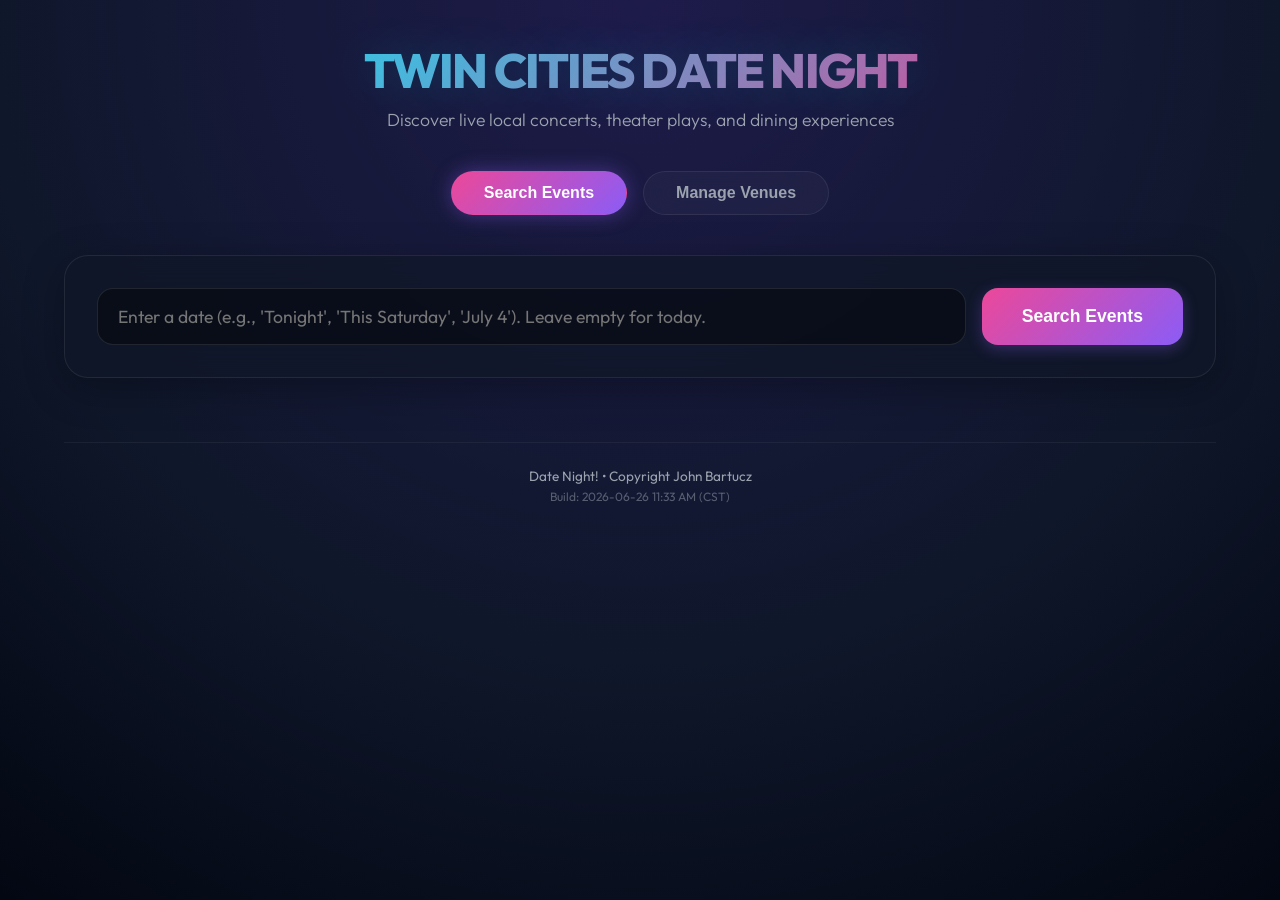
==== static/index.html @ 47812b0b "make it web-based (for railway)" ====
<!DOCTYPE html>
<html lang="en">
<head>
    <meta charset="UTF-8">
    <meta name="viewport" content="width=device-width, initial-scale=1.0">
    <title>Twin Cities Date Night Portal</title>
    <link rel="preconnect" href="https://fonts.googleapis.com">
    <link rel="preconnect" href="https://fonts.gstatic.com" crossorigin>
    <link href="https://fonts.googleapis.com/css2?family=Outfit:wght@300;400;500;600;700;800&display=swap" rel="stylesheet">
    <link rel="stylesheet" href="/static/app.css">
</head>
<body>
    <div class="container">
        <!-- Header -->
        <header>
            <h1>Twin Cities Date Night</h1>
            <p>Discover live local concerts, theater plays, and dining experiences</p>
        </header>

        <!-- Navigation Tabs -->
        <nav class="tabs" aria-label="Main Navigation">
            <button class="tab-btn active" id="btn-search" onclick="switchTab('search')">Search Events</button>
            <button class="tab-btn" id="btn-directory" onclick="switchTab('directory')">Manage Venues</button>
        </nav>

        <!-- Search View -->
        <main class="view active" id="view-search">
            <section class="search-card">
                <form class="search-form" onsubmit="performSearch(event)">
                    <div class="search-input-wrapper">
                        <input type="text" class="search-input" id="search-date-query" placeholder="Enter a date (e.g., 'Tonight', 'This Saturday', 'July 4'). Leave empty for today.">
                    </div>
                    <button type="submit" class="search-btn">Search Events</button>
                </form>
            </section>

            <!-- Loading Spinner -->
            <div class="loader-container" id="search-loader">
                <div class="spinner" aria-label="Loading events"></div>
                <div class="loader-text">Querying Twin Cities live streams and search grounding via Gemini...</div>
            </div>

            <!-- Search Results -->
            <section id="search-results-section" style="display: none;">
                <div class="results-header">
                    <h2 class="results-title" id="resolved-date-heading">Events</h2>
                    <a href="#" target="_blank" class="view-report-btn" id="view-report-link" style="display: none;">
                        <svg viewBox="0 0 24 24" width="16" height="16" stroke="currentColor" stroke-width="2.5" fill="none"><path d="M18 13v6a2 2 0 0 1-2 2H5a2 2 0 0 1-2-2V8a2 2 0 0 1 2-2h6M15 3h6v6M10 14L21 3"/></svg>
                        Open Event Report
                    </a>
                </div>
                <div class="events-grid" id="events-display"></div>
            </section>
        </main>

        <!-- Directory View -->
        <div class="view" id="view-directory">
            <div class="directory-layout">
                <!-- Venues list panel -->
                <section class="venues-panel">
                    <div class="panel-header">
                        <h2>Event Venue Directory</h2>
                        <p class="type-badge" id="venues-count">0 Venues loaded</p>
                    </div>
                    <div class="venues-list" id="venues-display">
                        <!-- Discovered / loaded list items will be injected here -->
                    </div>
                </section>

                <!-- Management Side panel -->
                <div class="management-panel">
                    <!-- Manual add venue -->
                    <section class="management-card">
                        <h3>Add Venue Manually</h3>
                        <form onsubmit="addVenueManually(event)">
                            <div class="form-group">
                                <label for="manual-name">Venue Name</label>
                                <input type="text" class="form-input" id="manual-name" required placeholder="e.g., Dakota Jazz Club">
                            </div>
                            <div class="form-group">
                                <label for="manual-url">Website URL</label>
                                <input type="text" class="form-input" id="manual-url" required placeholder="e.g., dakotacooks.com">
                            </div>
                            <div class="form-group">
                                <label for="manual-type">Category</label>
                                <input type="text" class="form-input" id="manual-type" required placeholder="e.g., Music Venue, Cultural Theatre">
                            </div>
                            <button type="submit" class="action-btn-primary">Save Venue</button>
                        </form>
                    </section>

                    <!-- Discover venues via Gemini -->
                    <section class="management-card">
                        <h3>Discover Venues via Gemini</h3>
                        <p style="font-size: 0.85rem; color: var(--text-secondary); margin-bottom: 1rem; line-height: 1.4;">
                            Ask Gemini to search the web for new arts, theatre, and dining venues in the Twin Cities.
                        </p>
                        <form onsubmit="discoverVenuesGemini(event)">
                            <div class="form-group">
                                <label for="discover-focus">Additional Search Details (Optional)</label>
                                <input type="text" class="form-input" id="discover-focus" placeholder="e.g., 'Saint Paul theaters', 'Somali restaurants'">
                            </div>
                            <button type="submit" class="action-btn-purple" id="discover-btn">Discover Venues</button>
                        </form>

                        <!-- Discovering loader -->
                        <div class="loader-container" id="discover-loader" style="padding: 2rem 0;">
                            <div class="spinner"></div>
                            <div class="loader-text" style="font-size: 0.9rem;">Searching the web via Gemini...</div>
                        </div>

                        <!-- Discovered Venues List -->
                        <div class="discovered-results" id="discovered-results-display" style="display: none;"></div>
                    </section>
                </div>
            </div>
        </div>
        
        <!-- Footer / Version Testing -->
        <footer style="margin-top: 4rem; text-align: center; font-size: 0.85rem; color: var(--text-secondary); border-top: 1px solid rgba(255, 255, 255, 0.05); padding-top: 1.5rem; width: 100%;">
            <p>Date Night! &bull; Copyright John Bartucz</p>
            <p style="margin-top: 0.25rem; font-size: 0.75rem; opacity: 0.5;">Build: 2026-06-26 11:33 AM (CST)</p>
        </footer>
    </div>

    <!-- Frontend logic -->
    <script src="/static/app.js"></script>
</body>
</html>
---- static/app.css ----
:root {
    --bg-color: #030712;
    --panel-bg: rgba(17, 24, 39, 0.7);
    --panel-border: rgba(255, 255, 255, 0.08);
    --text-primary: #f3f4f6;
    --text-secondary: #9ca3af;
    --accent-glow: linear-gradient(135deg, #ec4899 0%, #8b5cf6 100%);
    --neon-blue: #00f0ff;
    --neon-pink: #ff2a85;
    --glass-blur: blur(16px);
}

* {
    box-sizing: border-box;
    margin: 0;
    padding: 0;
}

body {
    background: radial-gradient(circle at 50% 0%, #1e1b4b 0%, #0f172a 60%, #030712 100%);
    color: var(--text-primary);
    font-family: 'Outfit', -apple-system, BlinkMacSystemFont, "Segoe UI", Roboto, sans-serif;
    min-height: 100vh;
    padding-bottom: 3rem;
    overflow-x: hidden;
}

.container {
    max-width: 1200px;
    margin: 0 auto;
    padding: 1.5rem;
}

/* Header */
header {
    text-align: center;
    margin-bottom: 2.5rem;
    margin-top: 1rem;
}

header h1 {
    font-size: 3rem;
    font-weight: 800;
    background: linear-gradient(135deg, var(--neon-blue) 0%, var(--neon-pink) 100%);
    -webkit-background-clip: text;
    -webkit-text-fill-color: transparent;
    letter-spacing: -0.04em;
    text-transform: uppercase;
    text-shadow: 0 0 50px rgba(0, 240, 255, 0.2);
}

header p {
    color: var(--text-secondary);
    font-size: 1.1rem;
    margin-top: 0.5rem;
    font-weight: 300;
}

/* Tab Navigation */
.tabs {
    display: flex;
    justify-content: center;
    gap: 1rem;
    margin-bottom: 2.5rem;
}

.tab-btn {
    background: rgba(255, 255, 255, 0.03);
    border: 1px solid rgba(255, 255, 255, 0.08);
    color: var(--text-secondary);
    padding: 0.75rem 2rem;
    border-radius: 9999px;
    font-weight: 600;
    font-size: 1rem;
    cursor: pointer;
    transition: all 0.3s cubic-bezier(0.4, 0, 0.2, 1);
    backdrop-filter: var(--glass-blur);
}

.tab-btn:hover {
    color: #fff;
    background: rgba(255, 255, 255, 0.08);
    border-color: rgba(255, 255, 255, 0.2);
}

.tab-btn.active {
    color: #fff;
    background: var(--accent-glow);
    border-color: transparent;
    box-shadow: 0 0 20px rgba(139, 92, 246, 0.4);
}

/* Views */
.view {
    display: none;
    animation: fadeIn 0.4s ease-out forwards;
}

.view.active {
    display: block;
}

@keyframes fadeIn {
    from { opacity: 0; transform: translateY(10px); }
    to { opacity: 1; transform: translateY(0); }
}

/* Search Panel */
.search-card {
    background: var(--panel-bg);
    border: 1px solid var(--panel-border);
    border-radius: 24px;
    padding: 2rem;
    backdrop-filter: var(--glass-blur);
    box-shadow: 0 10px 40px rgba(0, 0, 0, 0.3);
    margin-bottom: 2.5rem;
}

.search-form {
    display: flex;
    gap: 1rem;
    flex-wrap: wrap;
}

.search-input-wrapper {
    flex: 1;
    min-width: 280px;
    position: relative;
}

.search-input {
    width: 100%;
    background: rgba(0, 0, 0, 0.4);
    border: 1px solid rgba(255, 255, 255, 0.1);
    border-radius: 16px;
    padding: 1rem 1.25rem;
    color: #fff;
    font-size: 1.1rem;
    font-family: inherit;
    transition: all 0.3s ease;
}

.search-input:focus {
    outline: none;
    border-color: var(--neon-blue);
    box-shadow: 0 0 15px rgba(0, 240, 255, 0.2);
}

.search-btn {
    background: var(--accent-glow);
    border: none;
    border-radius: 16px;
    color: #fff;
    font-size: 1.1rem;
    font-weight: 600;
    padding: 1rem 2.5rem;
    cursor: pointer;
    transition: all 0.3s ease;
    box-shadow: 0 4px 15px rgba(139, 92, 246, 0.3);
}

.search-btn:hover {
    transform: translateY(-2px);
    box-shadow: 0 8px 25px rgba(139, 92, 246, 0.5);
}

.search-btn:active {
    transform: translateY(0);
}

/* Loading / Status */
.loader-container {
    display: none;
    flex-direction: column;
    align-items: center;
    justify-content: center;
    padding: 4rem 2rem;
}

.spinner {
    width: 50px;
    height: 50px;
    border: 4px solid rgba(255, 255, 255, 0.05);
    border-top: 4px solid var(--neon-blue);
    border-right: 4px solid var(--neon-pink);
    border-radius: 50%;
    animation: spin 1s linear infinite;
}

@keyframes spin {
    0% { transform: rotate(0deg); }
    100% { transform: rotate(360deg); }
}

.loader-text {
    margin-top: 1.5rem;
    color: var(--text-secondary);
    font-size: 1.1rem;
    text-align: center;
}

/* Results Grid */
.results-header {
    display: flex;
    justify-content: space-between;
    align-items: center;
    margin-bottom: 1.5rem;
    flex-wrap: wrap;
    gap: 1rem;
}

.results-title {
    font-size: 1.5rem;
    font-weight: 700;
}

.view-report-btn {
    display: inline-flex;
    align-items: center;
    gap: 0.5rem;
    background: rgba(255, 255, 255, 0.05);
    border: 1px solid rgba(255, 255, 255, 0.15);
    border-radius: 12px;
    padding: 0.6rem 1.2rem;
    color: #fff;
    text-decoration: none;
    font-weight: 500;
    transition: all 0.3s ease;
}

.view-report-btn:hover {
    background: #fff;
    color: #000;
    border-color: #fff;
}

.events-grid {
    display: grid;
    grid-template-columns: repeat(auto-fill, minmax(340px, 1fr));
    gap: 1.75rem;
}

.event-card {
    background: var(--panel-bg);
    border: 1px solid var(--panel-border);
    border-radius: 20px;
    padding: 1.75rem;
    display: flex;
    flex-direction: column;
    justify-content: space-between;
    position: relative;
    overflow: hidden;
    backdrop-filter: var(--glass-blur);
    transition: all 0.3s cubic-bezier(0.175, 0.885, 0.32, 1.275);
}

.event-card::before {
    content: '';
    position: absolute;
    top: 0;
    left: 0;
    width: 100%;
    height: 4px;
    background: var(--accent-glow);
    opacity: 0.8;
}

.event-card:hover {
    transform: translateY(-5px);
    border-color: rgba(255, 255, 255, 0.15);
    box-shadow: 0 15px 30px rgba(139, 92, 246, 0.15);
}

.venue-tag {
    display: inline-block;
    font-size: 0.8rem;
    font-weight: 600;
    text-transform: uppercase;
    letter-spacing: 0.08em;
    color: var(--neon-pink);
    margin-bottom: 0.75rem;
}

.event-name {
    font-size: 1.3rem;
    font-weight: 600;
    line-height: 1.3;
    color: var(--text-primary);
    margin-bottom: 0.75rem;
}

.event-meta {
    font-size: 0.9rem;
    color: var(--text-secondary);
    margin-bottom: 1rem;
    display: flex;
    flex-direction: column;
    gap: 0.4rem;
}

.event-meta div {
    display: flex;
    align-items: center;
    gap: 0.5rem;
}

.event-meta svg {
    width: 16px;
    height: 16px;
    stroke: currentColor;
    fill: none;
    stroke-width: 2;
}

.event-desc {
    font-size: 0.95rem;
    line-height: 1.5;
    color: rgba(243, 244, 246, 0.8);
    margin-bottom: 1.5rem;
}

.card-link {
    display: inline-flex;
    align-items: center;
    justify-content: center;
    gap: 0.5rem;
    padding: 0.7rem 1.2rem;
    border-radius: 12px;
    font-weight: 600;
    text-decoration: none;
    color: #fff;
    background: linear-gradient(135deg, rgba(236, 72, 153, 0.15) 0%, rgba(139, 92, 246, 0.15) 100%);
    border: 1px solid rgba(255, 255, 255, 0.1);
    transition: all 0.3s ease;
    width: 100%;
}

.card-link:hover {
    background: var(--accent-glow);
    border-color: transparent;
    box-shadow: 0 8px 20px rgba(139, 92, 246, 0.35);
}

.card-link svg {
    width: 16px;
    height: 16px;
    stroke: currentColor;
    fill: none;
    stroke-width: 2.5;
}

/* Directory Page Layout */
.directory-layout {
    display: grid;
    grid-template-columns: 2fr 1fr;
    gap: 2rem;
    align-items: start;
}

@media (max-width: 992px) {
    .directory-layout {
        grid-template-columns: 1fr;
    }
}

/* Venue Cards list */
.venues-panel {
    background: var(--panel-bg);
    border: 1px solid var(--panel-border);
    border-radius: 24px;
    padding: 2rem;
    backdrop-filter: var(--glass-blur);
    height: 70vh;
    display: flex;
    flex-direction: column;
}

.panel-header {
    margin-bottom: 1.5rem;
}

.panel-header h2 {
    font-size: 1.5rem;
}

.venues-list {
    overflow-y: auto;
    flex: 1;
    padding-right: 0.5rem;
    display: flex;
    flex-direction: column;
    gap: 0.75rem;
}

/* Custom Scrollbar */
.venues-list::-webkit-scrollbar {
    width: 6px;
}
.venues-list::-webkit-scrollbar-track {
    background: rgba(0, 0, 0, 0.1);
}
.venues-list::-webkit-scrollbar-thumb {
    background: rgba(255, 255, 255, 0.15);
    border-radius: 10px;
}
.venues-list::-webkit-scrollbar-thumb:hover {
    background: rgba(255, 255, 255, 0.25);
}

.venue-item {
    background: rgba(255, 255, 255, 0.02);
    border: 1px solid rgba(255, 255, 255, 0.05);
    border-radius: 14px;
    padding: 1rem;
    display: flex;
    justify-content: space-between;
    align-items: center;
    transition: all 0.2s ease;
}

.venue-item:hover {
    background: rgba(255, 255, 255, 0.04);
    border-color: rgba(255, 255, 255, 0.1);
}

.venue-info {
    display: flex;
    flex-direction: column;
    gap: 0.25rem;
}

.venue-name-txt {
    font-weight: 600;
    font-size: 1.05rem;
}

.venue-url-txt {
    font-size: 0.85rem;
    color: var(--text-secondary);
    text-decoration: none;
    transition: color 0.2s ease;
}

.venue-url-txt:hover {
    color: var(--neon-blue);
}

.type-badge {
    display: inline-block;
    font-size: 0.75rem;
    font-weight: 500;
    background: rgba(0, 240, 255, 0.1);
    color: var(--neon-blue);
    border: 1px solid rgba(0, 240, 255, 0.2);
    padding: 0.2rem 0.6rem;
    border-radius: 9999px;
    width: fit-content;
    margin-top: 0.25rem;
}

.delete-btn {
    background: rgba(239, 68, 68, 0.1);
    border: 1px solid rgba(239, 68, 68, 0.2);
    color: #f87171;
    border-radius: 8px;
    width: 32px;
    height: 32px;
    display: flex;
    align-items: center;
    justify-content: center;
    cursor: pointer;
    transition: all 0.2s ease;
}

.delete-btn:hover {
    background: #ef4444;
    color: #fff;
    border-color: transparent;
}

.delete-btn svg {
    width: 16px;
    height: 16px;
    stroke: currentColor;
    fill: none;
    stroke-width: 2.5;
}

/* Management Panel */
.management-panel {
    display: flex;
    flex-direction: column;
    gap: 1.5rem;
}

.management-card {
    background: var(--panel-bg);
    border: 1px solid var(--panel-border);
    border-radius: 24px;
    padding: 1.75rem;
    backdrop-filter: var(--glass-blur);
}

.management-card h3 {
    font-size: 1.25rem;
    margin-bottom: 1.25rem;
    font-weight: 700;
}

.form-group {
    margin-bottom: 1rem;
    display: flex;
    flex-direction: column;
    gap: 0.4rem;
}

.form-group label {
    font-size: 0.9rem;
    color: var(--text-secondary);
}

.form-input {
    background: rgba(0, 0, 0, 0.4);
    border: 1px solid rgba(255, 255, 255, 0.1);
    border-radius: 12px;
    padding: 0.75rem 1rem;
    color: #fff;
    font-size: 0.95rem;
    font-family: inherit;
    width: 100%;
}

.form-input:focus {
    outline: none;
    border-color: var(--neon-pink);
}

.action-btn-primary {
    background: linear-gradient(135deg, #10b981 0%, #059669 100%);
    border: none;
    border-radius: 12px;
    color: #fff;
    font-size: 1rem;
    font-weight: 600;
    padding: 0.8rem;
    width: 100%;
    cursor: pointer;
    transition: all 0.3s ease;
    box-shadow: 0 4px 12px rgba(16, 185, 129, 0.2);
}

.action-btn-primary:hover {
    transform: translateY(-1px);
    box-shadow: 0 6px 18px rgba(16, 185, 129, 0.35);
}

.action-btn-purple {
    background: var(--accent-glow);
    border: none;
    border-radius: 12px;
    color: #fff;
    font-size: 1rem;
    font-weight: 600;
    padding: 0.8rem;
    width: 100%;
    cursor: pointer;
    transition: all 0.3s ease;
    box-shadow: 0 4px 12px rgba(139, 92, 246, 0.2);
}

.action-btn-purple:hover {
    transform: translateY(-1px);
    box-shadow: 0 6px 18px rgba(139, 92, 246, 0.35);
}

/* Discover UI */
.discovered-results {
    margin-top: 1.5rem;
    max-height: 40vh;
    overflow-y: auto;
    padding-right: 0.25rem;
    display: flex;
    flex-direction: column;
    gap: 0.75rem;
}

.discovered-results::-webkit-scrollbar {
    width: 4px;
}
.discovered-results::-webkit-scrollbar-thumb {
    background: rgba(255, 255, 255, 0.1);
    border-radius: 10px;
}

.discovered-item {
    background: rgba(255, 255, 255, 0.02);
    border: 1px solid rgba(255, 255, 255, 0.05);
    border-radius: 12px;
    padding: 0.85rem;
    display: flex;
    justify-content: space-between;
    align-items: center;
}

.add-discovered-btn {
    background: rgba(16, 185, 129, 0.1);
    border: 1px solid rgba(16, 185, 129, 0.2);
    color: #34d399;
    border-radius: 8px;
    width: 32px;
    height: 32px;
    display: flex;
    align-items: center;
    justify-content: center;
    cursor: pointer;
    transition: all 0.2s ease;
}

.add-discovered-btn:hover {
    background: #10b981;
    color: #fff;
    border-color: transparent;
}

.add-discovered-btn svg {
    width: 16px;
    height: 16px;
    stroke: currentColor;
    fill: none;
    stroke-width: 3;
}
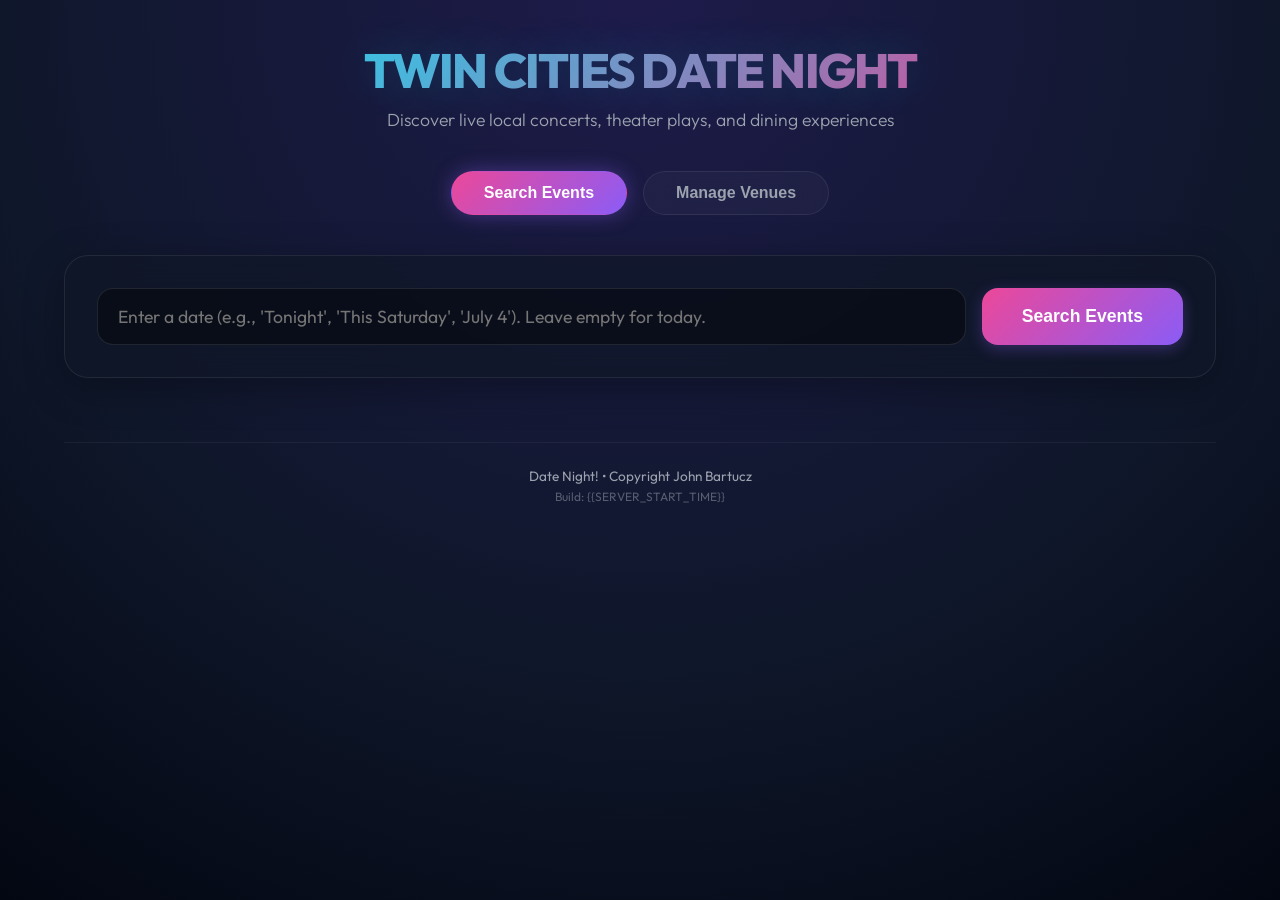
==== commit 17b91084: "Add Railway deployment config and GitHub Actions deploy verification - Inject dynamic server start t" ====
--- a/static/index.html
+++ b/static/index.html
@@ -119,7 +119,7 @@
         <!-- Footer / Version Testing -->
         <footer style="margin-top: 4rem; text-align: center; font-size: 0.85rem; color: var(--text-secondary); border-top: 1px solid rgba(255, 255, 255, 0.05); padding-top: 1.5rem; width: 100%;">
             <p>Date Night! &bull; Copyright John Bartucz</p>
-            <p style="margin-top: 0.25rem; font-size: 0.75rem; opacity: 0.5;">Build: 2026-06-26 11:33 AM (CST)</p>
+            <p style="margin-top: 0.25rem; font-size: 0.75rem; opacity: 0.5;">Build: {{SERVER_START_TIME}}</p>
         </footer>
     </div>
 
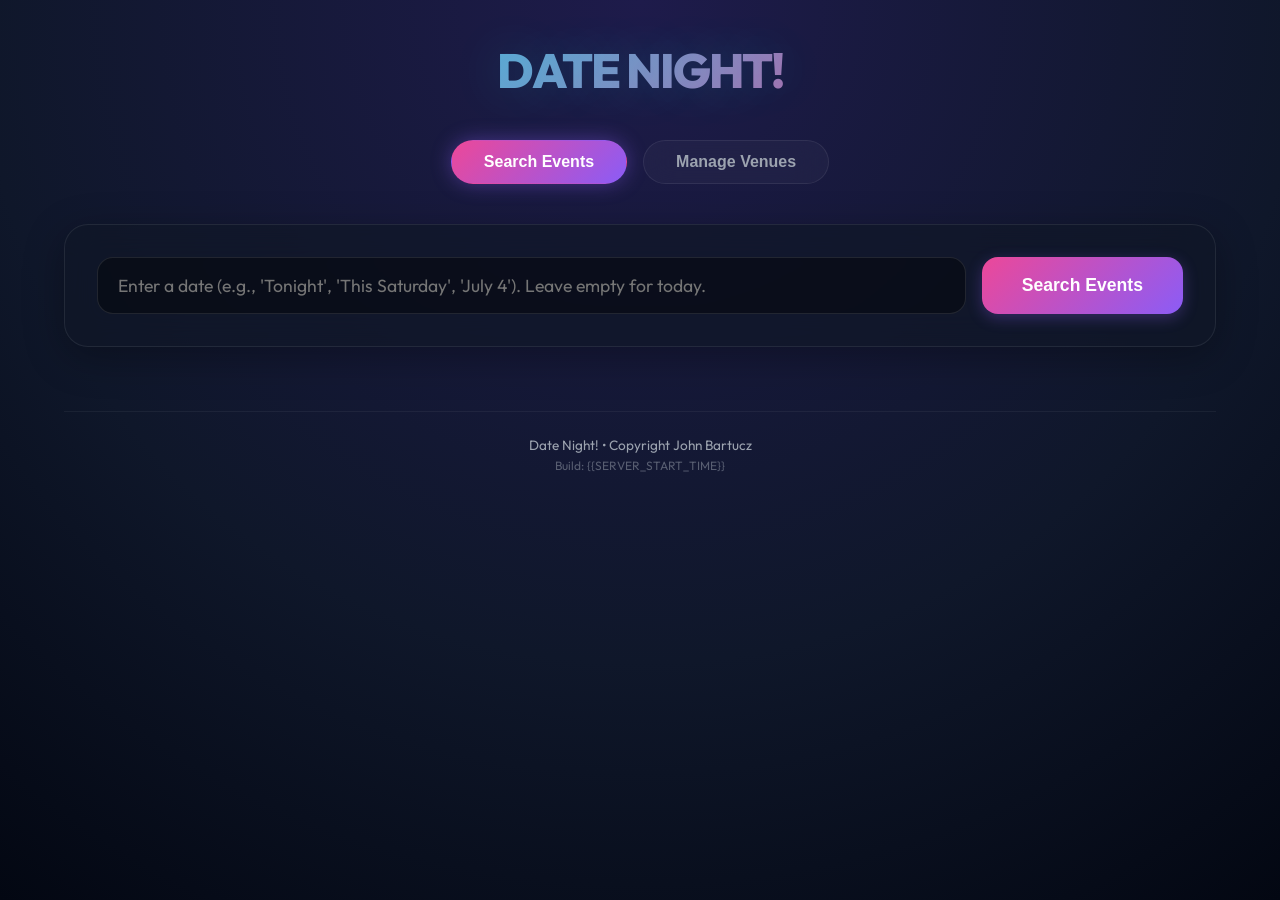
==== commit 8253be61: "retitle, remove tagline" ====
--- a/static/index.html
+++ b/static/index.html
@@ -3,18 +3,17 @@
 <head>
     <meta charset="UTF-8">
     <meta name="viewport" content="width=device-width, initial-scale=1.0">
-    <title>Twin Cities Date Night Portal</title>
+    <title>Date Night!</title>
     <link rel="preconnect" href="https://fonts.googleapis.com">
     <link rel="preconnect" href="https://fonts.gstatic.com" crossorigin>
     <link href="https://fonts.googleapis.com/css2?family=Outfit:wght@300;400;500;600;700;800&display=swap" rel="stylesheet">
     <link rel="stylesheet" href="/static/app.css">
 </head>
 <body>
-    <div class="container">
+    <div class="container"> 
         <!-- Header -->
         <header>
-            <h1>Twin Cities Date Night</h1>
-            <p>Discover live local concerts, theater plays, and dining experiences</p>
+            <h1>Date Night!</h1>
         </header>
 
         <!-- Navigation Tabs -->
@@ -33,6 +32,15 @@
                     <button type="submit" class="search-btn">Search Events</button>
                 </form>
             </section>
+
+            <!-- Error Banner -->
+            <div id="search-error-banner" style="display: none; margin-bottom: 2rem; background: rgba(239, 68, 68, 0.15); border: 1px solid rgba(239, 68, 68, 0.3); border-radius: 16px; padding: 1.25rem 1.75rem; align-items: center; gap: 1rem; backdrop-filter: var(--glass-blur);">
+                <svg viewBox="0 0 24 24" width="28" height="28" stroke="#f87171" stroke-width="2" fill="none" style="flex-shrink: 0;"><circle cx="12" cy="12" r="10"/><line x1="12" y1="8" x2="12" y2="12"/><line x1="12" y1="16" x2="12.01" y2="16"/></svg>
+                <div style="flex-grow: 1;">
+                    <h4 style="margin: 0; color: #f87171; font-weight: 700; font-size: 1.1rem; text-transform: uppercase; letter-spacing: 0.02em;">Could not update results</h4>
+                    <p id="search-error-message" style="margin: 0.25rem 0 0 0; color: rgba(243, 244, 246, 0.8); font-size: 0.95rem; line-height: 1.5;"></p>
+                </div>
+            </div>
 
             <!-- Loading Spinner -->
             <div class="loader-container" id="search-loader">
